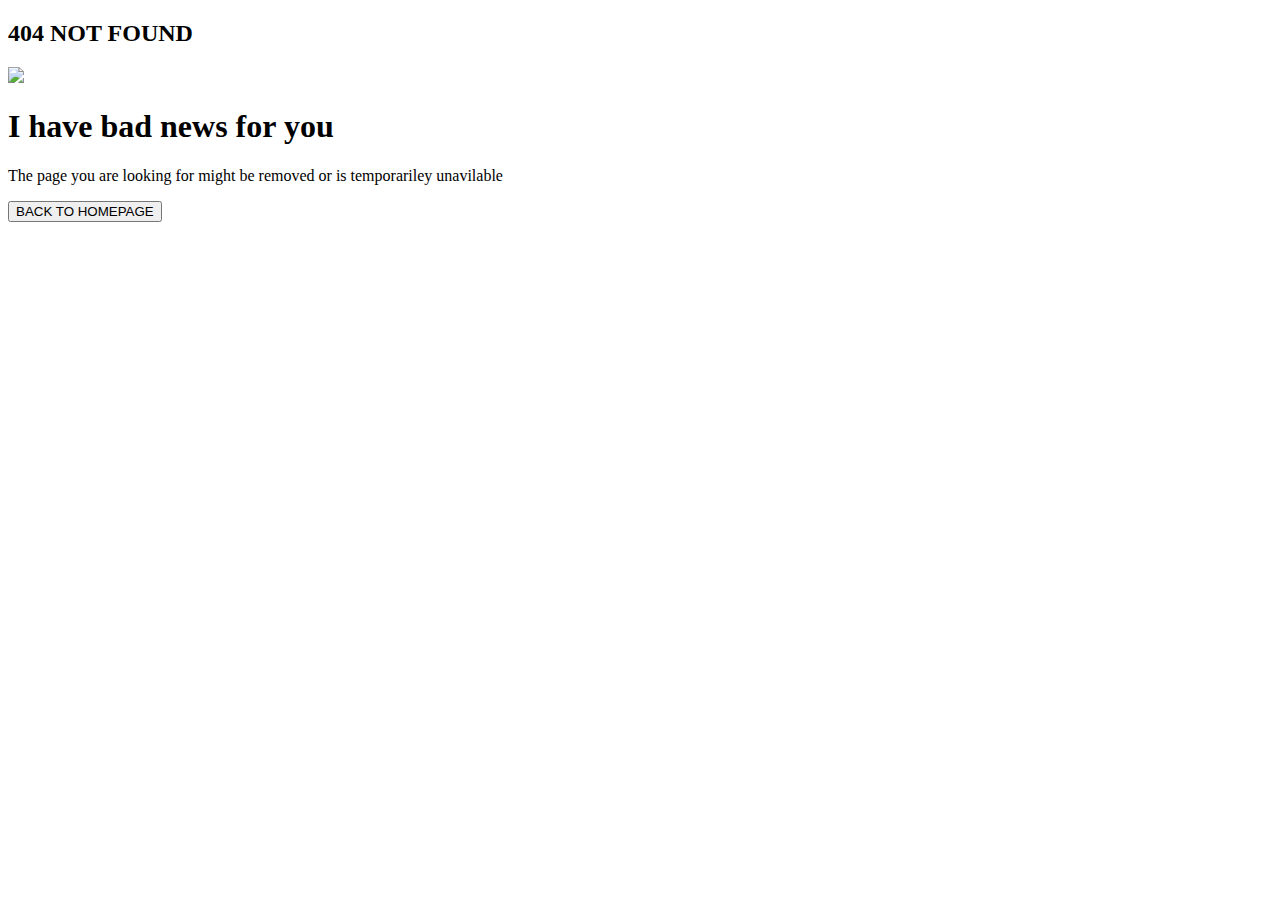
==== index.html @ ce404e97 "Rename 404p.html to index.html" ====
<!DOCTYPE html>
<html lang="en">
  <head>
    <meta charset="UTF-8" />
    <meta http-equiv="X-UA-Compatible" content="IE=edge" />
    <meta name="viewport" content="width=device-width, initial-scale=1.0" />
    <title>Document</title>
    <link rel="stylesheet" href="404p.css" />
  </head>
  <body>
    <h2>404 NOT FOUND</h2>
    <div class="container">
      <div class="BOX1">
        <img src="/Scarecrow.png" />
      </div>
      <div class="BOX2">
        <h1>I have bad news for you</h1>
        <p>
          The page you are looking for might be removed or is temporariley
          unavilable
        </p>
        <button>BACK TO HOMEPAGE</button>
      </div>
    </div>
  </body>
</html>
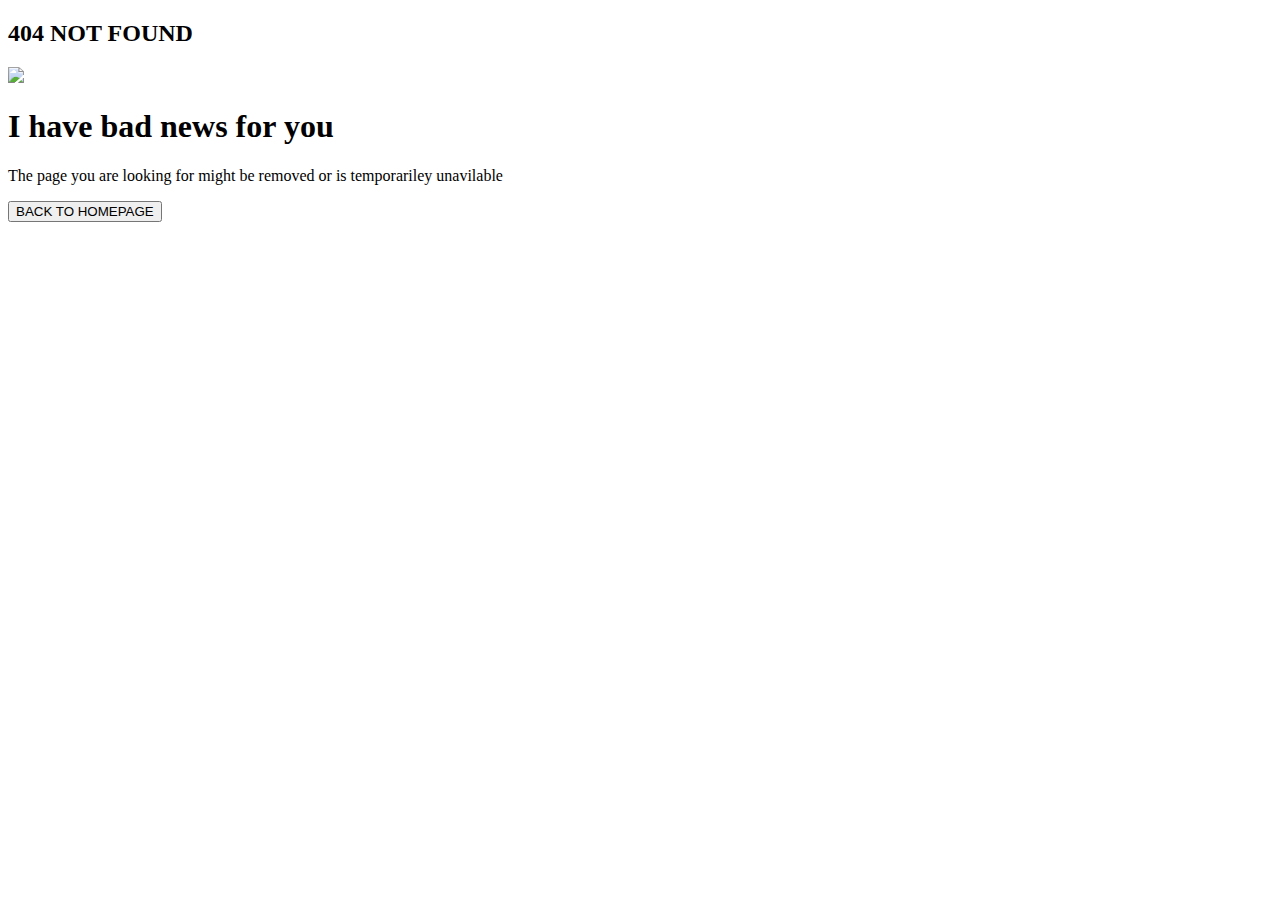
==== commit 4dd9292f: "Update index.html" ====
--- a/index.html
+++ b/index.html
@@ -5,7 +5,7 @@
     <meta http-equiv="X-UA-Compatible" content="IE=edge" />
     <meta name="viewport" content="width=device-width, initial-scale=1.0" />
     <title>Document</title>
-    <link rel="stylesheet" href="404p.css" />
+    <link rel="stylesheet" href="index.css" />
   </head>
   <body>
     <h2>404 NOT FOUND</h2>
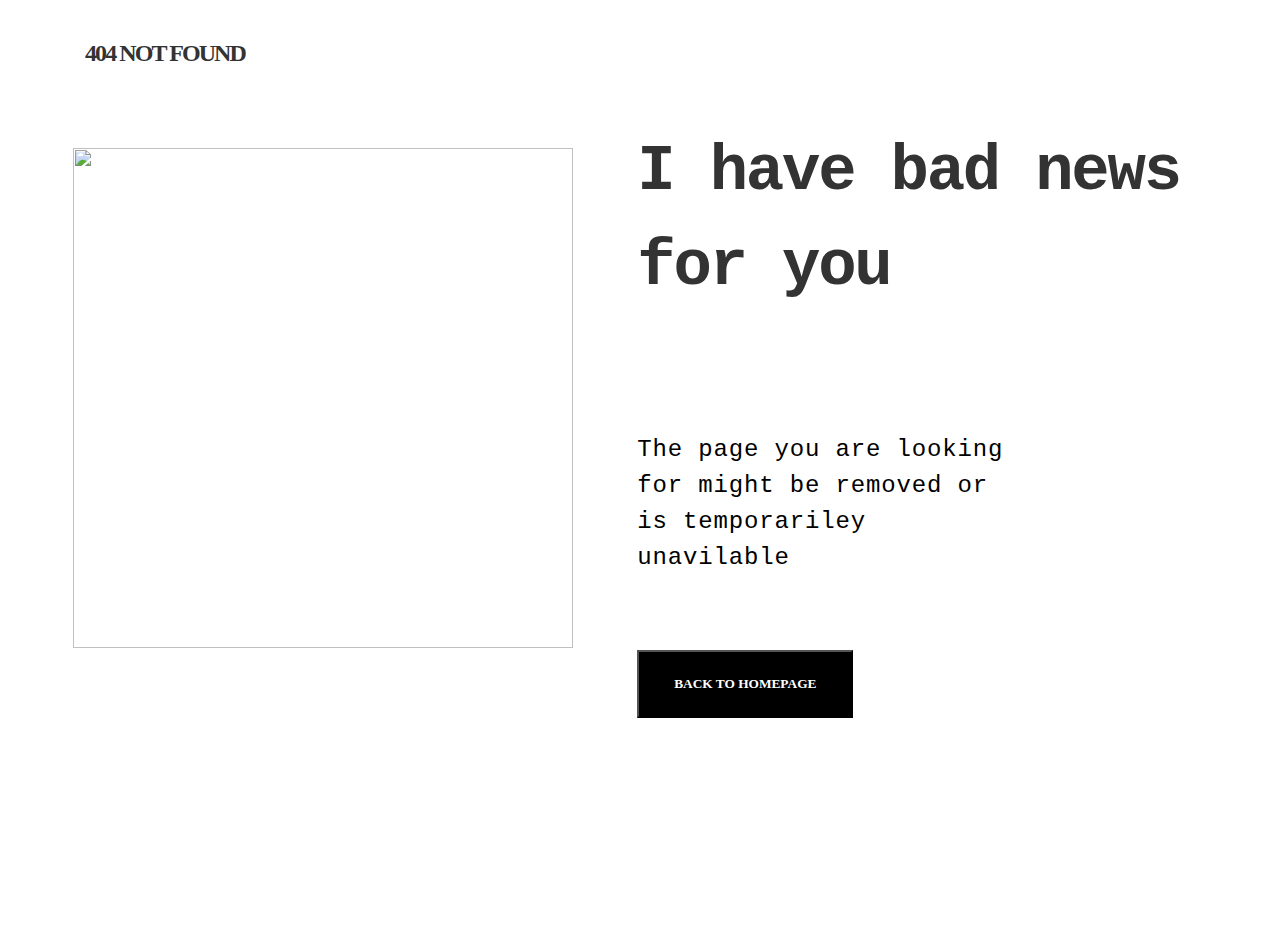
==== commit c951874d: "Update index.html" ====
--- a/index.html
+++ b/index.html
@@ -11,7 +11,7 @@
     <h2>404 NOT FOUND</h2>
     <div class="container">
       <div class="BOX1">
-        <img src="/Scarecrow.png" />
+        <img src="./Scarecrow.png" />
       </div>
       <div class="BOX2">
         <h1>I have bad news for you</h1>
--- a/index.css
+++ b/index.css
@@ -0,0 +1,140 @@
+body {
+  width: 100vw;
+  height: 100vh;
+}
+
+.BOX1 > img {
+  width: 500px;
+  height: 500px;
+}
+
+.container {
+  object-fit: fill;
+  display: flex;
+  height: 70vh;
+  justify-content: space-evenly;
+  align-items: center;
+}
+
+.BOX2 {
+  display: flex;
+  flex-direction: column;
+  justify-content: center;
+  gap: 50px;
+}
+
+.BOX2 h1 {
+  font-size: 64px;
+  font-family: monospace;
+  font-weight: 700;
+  line-height: 95px;
+  letter-spacing: -0.035em;
+  color: #333333;
+  width: 586px;
+}
+
+.BOX2 p {
+  font-size: 24px;
+  font-family: monospace;
+  font-weight: 400;
+  letter-spacing: 0.035em;
+  line-height: 36px;
+  color: 4f4f4f;
+  font-style: normal;
+  width: 381px;
+}
+
+.BOX2 button {
+  width: 216px;
+  height: 68px;
+  border: none solid;
+  background-color: black;
+  color: white;
+  font-family: space mono;
+  font-style: normal;
+  font-weight: 700;
+}
+h2 {
+  color: #333333;
+  font-size: 24px;
+  font-style: normal;
+  height: 25px;
+  letter-spacing: -0.08em;
+  font-family: "Inconsolata";
+  margin-top: 40px;
+  margin-left: 77px;
+  width: 216px;
+}
+
+@media screen and (max-width: 600px) {
+  body {
+    width: 425;
+    height: 870;
+  }
+
+  .BOX1 > img {
+    width: 290px;
+    height: 220px;
+  }
+  .container {
+    /*object-fit: fill;*/
+    display: grid;
+    height: 70vh;
+    justify-content: center;
+    align-items: center;
+  }
+  .BOX2 {
+    display: flex;
+    flex-direction: column;
+    justify-content: center;
+    gap: 50px;
+  }
+  .BOX2 h1 {
+    font-size: 48px;
+    font-family: monospace;
+    font-weight: 700;
+    font-style: normal;
+    line-height: 71px;
+    letter-spacing: -0.035em;
+    color: #333333;
+    width: 350px;
+    height: 142px;
+  }
+  .BOX2 p {
+    font-size: 18px;
+    font-family: monospace;
+    font-weight: 200;
+    letter-spacing: -0.035em;
+    line-height: 27px;
+    color: 4f4f4f;
+    font-style: normal;
+    width: 330px;
+    height: 81px;
+    margin-top: -50px;
+  }
+  .BOX2 button {
+    width: 200px;
+    height: 55px;
+    border: none solid;
+    background-color: black;
+    color: white;
+    font-family: space mono;
+    font-style: normal;
+    font-weight: 400;
+    font-size: 14px;
+    letter-spacing: -0.035em;
+    margin-top: -20px;
+  }
+  h2 {
+    color: #333333;
+    font-size: 24px;
+    font-style: normal;
+    text-transform: uppercase;
+    letter-spacing: -0.08em;
+    font-family: "Inconsolata";
+    margin-top: 40px;
+    margin-left: 77px;
+    line-height: 25px;
+    font-weight: 700;
+  }
+}
